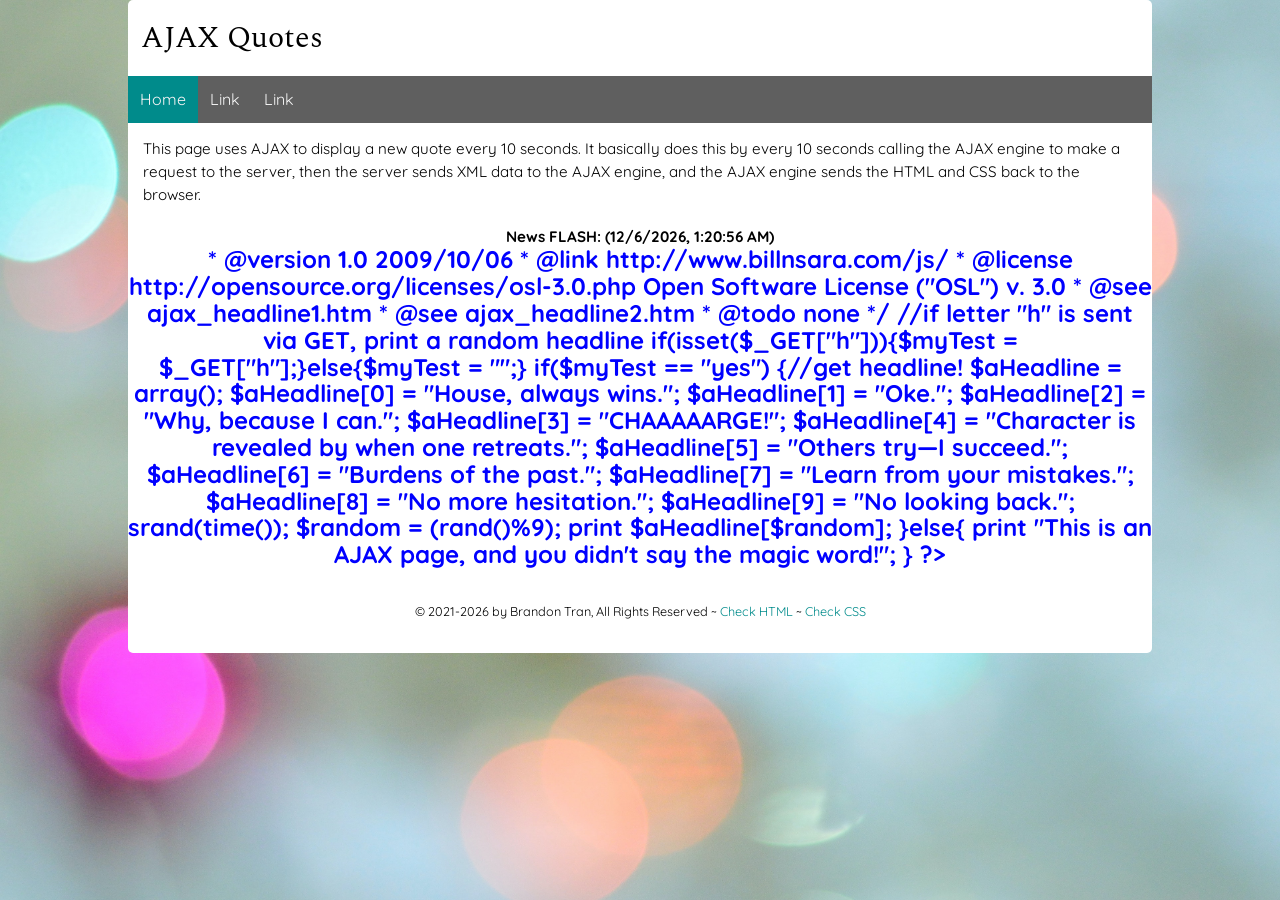
==== index.htm @ b02a7c02 "final" ====
<!DOCTYPE html>
<html lang="en">
 <head>
     <title>Form Template</title>
  <meta charset="utf-8">
  <meta name="viewport" content="width=device-width">
  <link rel="stylesheet" href="css/main.css">
  <link rel="stylesheet" href="css/nav.css">
  <link rel="stylesheet" href="css/main-form.css">
   <script type="text/javascript">
var xmlHttp;
//assign 'doStart()' AJAX function to begin when page first loads - same as onload attribute of body tag
//note the absence of parens, as we don't want the function to fire off, just be referenced by the onload event
window.onload = doStart; 
function createXMLHttpRequest() {
    if (window.ActiveXObject) {
        xmlHttp = new ActiveXObject("Microsoft.XMLHTTP");
    } 
    else if (window.XMLHttpRequest) {
        xmlHttp = new XMLHttpRequest();
    }
}
    
function doStart() {
    createXMLHttpRequest();
    myObj = document.getElementById("newsFlash");  //grab div via DOM
    myObj.innerHTML = '<div align="center"><img src="images/loading.gif" /></div>';  //write 'loading' gif to div
    url = "ajax_headline.php?h=yes" + "&ts=" + new Date().getTime();
    xmlHttp.open("GET",url, true);
    xmlHttp.onreadystatechange = pollServer;
    xmlHttp.send(null);
}
    
function pollServer() {
    if(xmlHttp.readyState == 4) {
        if(xmlHttp.status == 200) {
            myObj = document.getElementById("newsFlash");
            ajaxNews = '<div style="border:1 red dashed;" align="center"><b>News FLASH: (';
            ajaxNews += new Date().toLocaleString() + ')<font color="blue" size="+2"><br />'; 
            ajaxNews += xmlHttp.responseText;
            ajaxNews += '</font></b></div>';
            myObj.innerHTML = ajaxNews;  //overwrite current contents of div with new formatted headline
            setTimeout("doStart()", 10000);  //set AJAX function to run again in 10 seconds 
        }
    }
}
</script>
 </head>
 <body>
     <header>
     <h1 class="page-header">AJAX Quotes</h1>
        <nav class="topnav" id="myTopnav">
            <a href="index.html" class="active">Home</a>
            <a href="#">Link</a>
            <a href="#">Link</a>
            <a href="javascript:void(0);" class="icon" onclick="myFunction()">&#9776;</a>
        </nav>
     </header>
     
   <main class="wrapper">

     <p>This page uses AJAX to display a new quote every 10 seconds. It basically does this by every 10 seconds calling the AJAX engine to make a request to the server, then the server sends XML data to the AJAX engine, and the AJAX engine sends the HTML and CSS back to the browser.</p>
     
     <span id="newsFlash" align="right">&nbsp;</span>  

    <footer>
      <p><small>&copy; 2021-<span id="this-year"></span> by 
          Brandon Tran, All Rights Reserved ~ 
          <a id="html-checker" href="#" target="_blank">Check HTML</a> ~ 
          <a id="css-checker" href="#" target="_blank">Check CSS</a></small>
     </p>
    </footer>
  </main>
  <script src="js/main.js"></script>   
 </body>
</html>
---- css/main.css ----
/* Global rules */

@import url('https://fonts.googleapis.com/css?family=Quicksand|Spectral');

html {
    background-color: lightgray;
    font-family: 'Quicksand', sans-serif;
    font-size: 0.95em;
    line-height: 1.5em;
    background-image: url("../images/background.jpg");
    background-repeat: repeat;
    background-size: 2000px 1200px;
}

body{
    margin:0; /* removes gap at top of page */
}

::selection {
    color: #000; 
    background: #ff0;
}

h1 {
    font-weight: normal;
    margin: auto;
    background: #fff;
    line-height: 2.5em;
}
/*
 The border radius on h1.page-header and main.wrapper provide the 
 curved corners that appear on the body area of the page
*/
h1.page-header{
    font-family: 'Spectral',serif;
    -webkit-border-top-left-radius: 5px;
    -webkit-border-top-right-radius: 5px;
    -moz-border-radius-topleft: 5px;
    -moz-border-radius-topright: 5px;
    border-top-left-radius: 5px;
    border-top-right-radius: 5px;
 }
 

 main.wrapper {
    background-color: white;
    overflow: auto;
    -moz-border-radius-bottomleft: 5px;
    -moz-border-radius-bottomright: 5px;
    border-bottom-left-radius: 5px;
    border-bottom-right-radius: 5px;
 }
 

p {
    margin: 1em; /* Top Right Bottom Left (TRBL) */
}

h2,h3 {
    font-weight: normal;
    margin-left: 1em;
    line-height: 1em;
}

a {
    color:darkcyan;
    text-decoration: none;
}

a:hover {
    color: whitesmoke;
    background-color: darkcyan;
    text-decoration: none;
}

footer {
    clear: both;
    text-align: center;
    padding: 1em;
}

/* Responsive rules */

/* DESKTOP */
@media all and (min-width:1200px) {
    main.wrapper {
        width: 80%;
        margin: auto;
    }
    
    h1 {
        width: 79%;
        padding-left: 1%;
    }
    
    picture.profile img {
        width: 50%;
        float: left;
        margin-right: 2em;
    }
    
}

/* TABLET */
@media all and (min-width:501px) and (max-width:1199px) {
    main.wrapper {
        width: 90%;
        margin: auto;
    }
    
    h1 {
        width: 89%;
        padding-left: 1%;
    }
    
    picture.profile img {
        width: 50%;
        float: right;
        margin-left: 1em;
    }

}

/* PHONE */
@media all and (max-width:500px) {
    main.wrapper {
        width: 100%;
    }
    
    h1 {
        width: 99%;
        padding-left: 1%;
    }
    
    picture.profile img {
        width: 100%;
    }
    
}
---- css/nav.css ----
/* Global rules */
.topnav {
    margin: auto;
    background-color: rgb(95,95,95);
    overflow: auto;
}

.topnav a {
    float: left;
    display: block;
    color: whitesmoke;
    text-align: center;
    padding: 12px 12px;
    text-decoration: none;
    text-transform: capitalize;
    font-size: 16px;
}

.topnav a.hover, .active {
    background-color: darkcyan;
}

.topnav .icon {
    display: none;
}

/* Responsive rules - apply when screen width is less than 1200px */

@media screen and (max-width: 1199px) {
    .topnav a:not(:first-child) {
        display: none;
    }
    
    .topnav a.icon {
        float: right;
        display: block;
    }
    
    .topnav.responsive {
        position: relative;
    }
    
    .topnav.responsive a {
        float: none;
        display: block;
        text-align: left;
    }
    
    .topnav.responsive a.icon {
        position: absolute;
        right: 0;
        top: 0;
    }
}


/* DESKTOP */
@media all and (min-width:1200px) {
    .topnav {
        width: 80%;
    }
}

/* TABLET */
@media all and (min-width:501px) and (max-width:1199px) {
    .topnav {
        width: 90%;
    }
}

/* PHONE */
@media all and (max-width:500px) {
    .topnav {
        width: 100%;
    }
}
---- css/main-form.css ----
form.main-form{
  margin: 0 1%;
}

form.main-form > div{
  margin: 1em;
}

form.main-form fieldset{
  border:1px solid #ccc;
  max-width:350px;
}

form.main-form legend{
  margin-left:0.5em;
  padding: 0.2em 0.5em;
  border-left:1px solid #ccc;
  border-right:1px solid #ccc;
}

form.main-form input:required{
  border:1.25px solid red;
}

form.main-form input[type="submit"]{
  border-radius:4px;
  border:1px solid #ccc;
  padding:0.3em 0.5em;
}
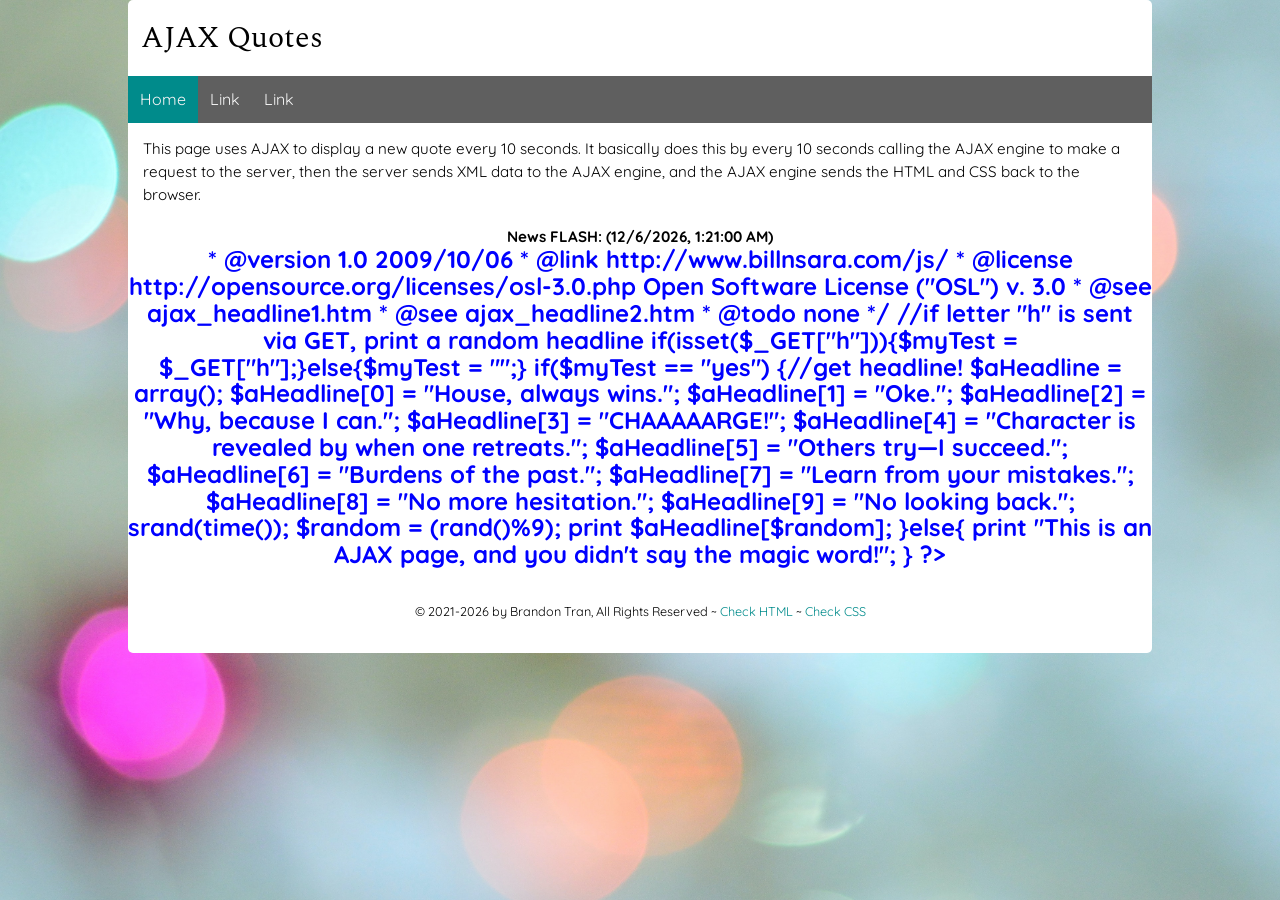
==== commit 210315f0: "align" ====
--- a/index.htm
+++ b/index.htm
@@ -61,7 +61,7 @@
 
      <p>This page uses AJAX to display a new quote every 10 seconds. It basically does this by every 10 seconds calling the AJAX engine to make a request to the server, then the server sends XML data to the AJAX engine, and the AJAX engine sends the HTML and CSS back to the browser.</p>
      
-     <span id="newsFlash" align="right">&nbsp;</span>  
+     <span id="newsFlash">align="right"&nbsp;</span>  
 
     <footer>
       <p><small>&copy; 2021-<span id="this-year"></span> by 
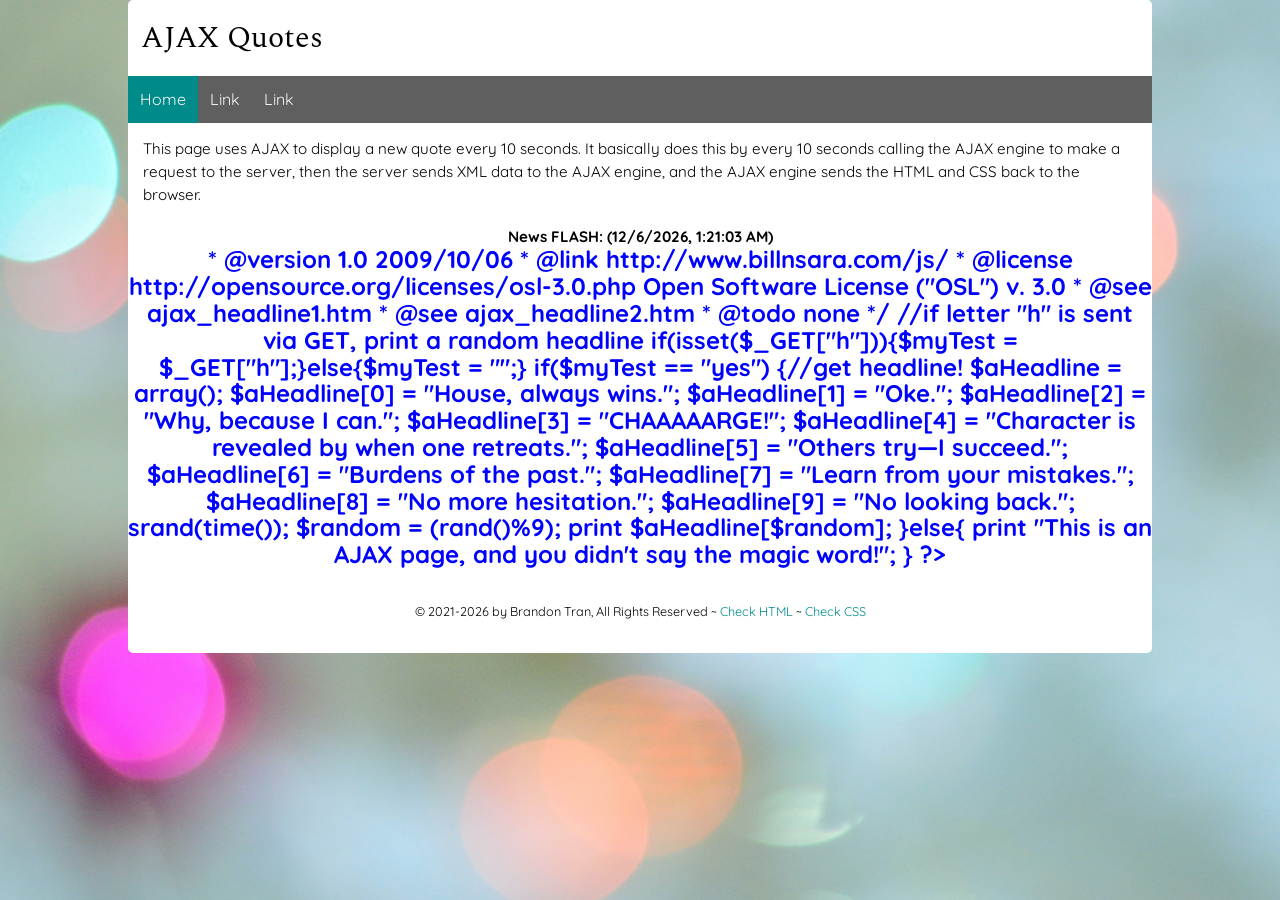
==== commit 120c2680: "index" ====
--- a/index.htm
+++ b/index.htm
@@ -61,7 +61,7 @@
 
      <p>This page uses AJAX to display a new quote every 10 seconds. It basically does this by every 10 seconds calling the AJAX engine to make a request to the server, then the server sends XML data to the AJAX engine, and the AJAX engine sends the HTML and CSS back to the browser.</p>
      
-     <span id="newsFlash">align="right"&nbsp;</span>  
+     <span id="newsFlash" align="right">&nbsp;</span>  
 
     <footer>
       <p><small>&copy; 2021-<span id="this-year"></span> by 
